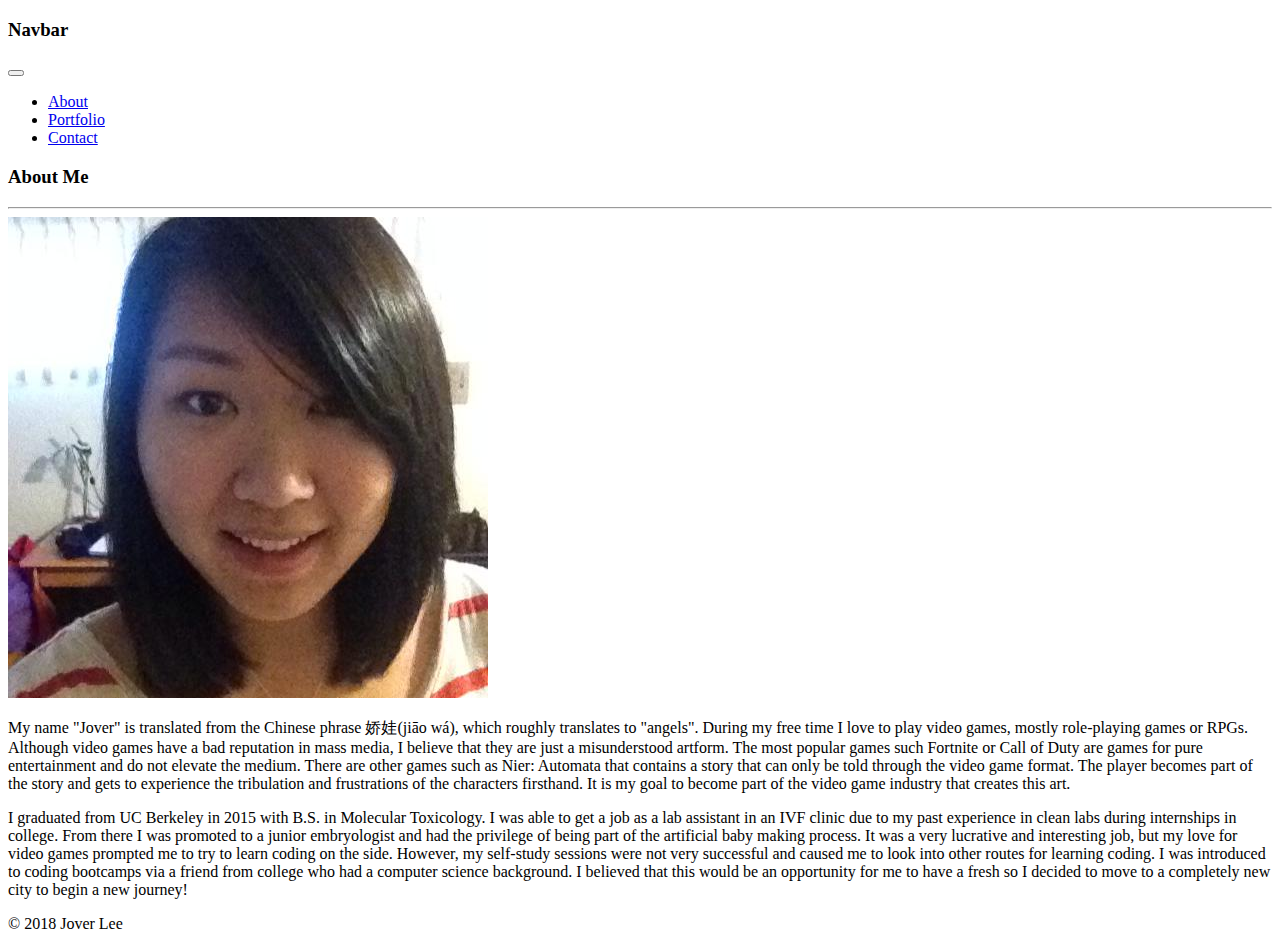
==== index.html @ ec04e094 "added html and bootstrap for about me page" ====
<!doctype html>
<html lang="en">
  <head>
    <title>Bootstrap Portfolio</title>
    <!-- Required meta tags -->
    <meta charset="utf-8">
    <meta name="viewport" content="width=device-width, initial-scale=1, shrink-to-fit=no">

    <!-- Bootstrap CSS -->
    <link rel="stylesheet" href="https://stackpath.bootstrapcdn.com/bootstrap/4.1.2/css/bootstrap.min.css" integrity="sha384-Smlep5jCw/wG7hdkwQ/Z5nLIefveQRIY9nfy6xoR1uRYBtpZgI6339F5dgvm/e9B" crossorigin="anonymous">
    <!-- Custom CSS -->
    <link rel="stylesheet" href="assets/css/style.css">
  </head>
  <body>
        <!-- Navbar -->
        <nav class="navbar navbar-expand-lg navbar-light bg-light">
            <span class="navbar-brand" href="#">
                <h3>Navbar</h3>
            </span>
                <button class="navbar-toggler" type="button" data-toggle="collapse" data-target="#navbarNav" aria-controls="navbarNav" aria-expanded="false" aria-label="Toggle navigation">
                    <span class="navbar-toggler-icon"></span>
                </button>
            <div class="collapse navbar-collapse justify-content-end" id="navbarNav">
                <ul class="navbar-nav">
                    <li class="nav-item">
                        <a class="nav-link" href="#">About</a>
                    </li>
                    <li class="nav-item">
                        <a class="nav-link" href="#">Portfolio</a>
                    </li>
                    <li class="nav-item">
                        <a class="nav-link" href="#">Contact</a>
                    </li>
                </ul>
            </div>
        </nav>
        <!-- End of Navbar -->
        <div class="container">
            <!-- Main Content -->
            <div class="row">
                <div class="col-9">
                    <h3>About Me</h3>
                    <hr>
                </div>
            </div>
            <div class="row">
                <div class="col-md-3">
                    <img src="assets/images/Profile-pic.jpg" alt="Profile picture" class="img-thumbnail">
                </div>
                <div class="col-md-6">
                    <p>My name "Jover" is translated from the Chinese phrase <span lang="zh">娇娃</span>(jiāo wá), which roughly translates to "angels". During my free time I love to play video games, mostly role-playing games or RPGs. Although video games have a bad reputation in mass media, I believe that they are just a misunderstood artform. The most popular games such Fortnite or Call of Duty are games for pure entertainment and do not elevate the medium. There are other games such as Nier: Automata that contains a story that can only be told through the video game format. The player becomes part of the story and gets to experience the tribulation and frustrations of the characters firsthand. It is my goal to become part of the video game industry that creates this art.</p>
                </div>
            </div>
            <div class="row">
                <div class="col-md-9">
                    <p>I graduated from UC Berkeley in 2015 with B.S. in Molecular Toxicology. I was able to get a job as a lab assistant in an IVF clinic due to my past experience in clean labs during internships in college. From there I was promoted to a junior embryologist and had the privilege of being part of the artificial baby making process. It was a very lucrative and interesting job, but my love for video games prompted me to try to learn coding on the side. However, my self-study sessions were not very successful and caused me to look into other routes for learning coding. I was introduced to coding bootcamps via a friend from college who had a computer science background. I believed that this would be an opportunity for me to have a fresh so I decided to move to a completely new city to begin a new journey!</p>
                </div>
            </div>
        </div>
        <!-- Footer -->
        <nav class="navbar fixed-bottom navbar-light bg-light justify-content-center">
                <span class="navbar-text">&copy; 2018 Jover Lee</span>
        </nav>
    <!-- Optional JavaScript -->
    <!-- jQuery first, then Popper.js, then Bootstrap JS -->
    <script src="https://code.jquery.com/jquery-3.3.1.slim.min.js" integrity="sha384-q8i/X+965DzO0rT7abK41JStQIAqVgRVzpbzo5smXKp4YfRvH+8abtTE1Pi6jizo" crossorigin="anonymous"></script>
    <script src="https://cdnjs.cloudflare.com/ajax/libs/popper.js/1.14.3/umd/popper.min.js" integrity="sha384-ZMP7rVo3mIykV+2+9J3UJ46jBk0WLaUAdn689aCwoqbBJiSnjAK/l8WvCWPIPm49" crossorigin="anonymous"></script>
    <script src="https://stackpath.bootstrapcdn.com/bootstrap/4.1.2/js/bootstrap.min.js" integrity="sha384-o+RDsa0aLu++PJvFqy8fFScvbHFLtbvScb8AjopnFD+iEQ7wo/CG0xlczd+2O/em" crossorigin="anonymous"></script>
  </body>
</html>
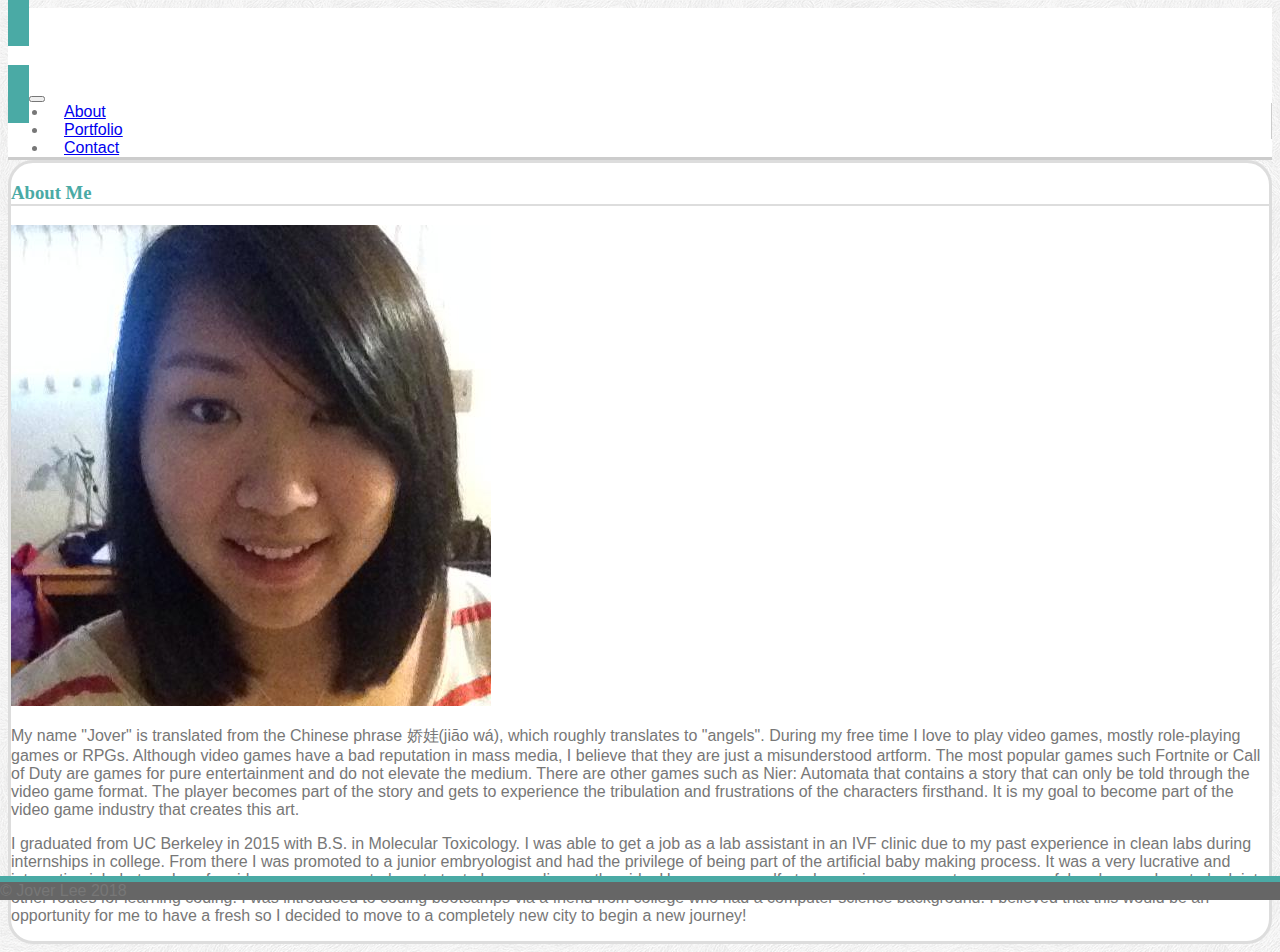
==== commit bb9f7c76: "finished about me page and the contact page" ====
--- a/index.html
+++ b/index.html
@@ -1,7 +1,7 @@
 <!doctype html>
 <html lang="en">
   <head>
-    <title>Bootstrap Portfolio</title>
+    <title>Jover Lee - About Me</title>
     <!-- Required meta tags -->
     <meta charset="utf-8">
     <meta name="viewport" content="width=device-width, initial-scale=1, shrink-to-fit=no">
@@ -13,54 +13,68 @@
   </head>
   <body>
         <!-- Navbar -->
-        <nav class="navbar navbar-expand-lg navbar-light bg-light">
-            <span class="navbar-brand" href="#">
-                <h3>Navbar</h3>
-            </span>
-                <button class="navbar-toggler" type="button" data-toggle="collapse" data-target="#navbarNav" aria-controls="navbarNav" aria-expanded="false" aria-label="Toggle navigation">
-                    <span class="navbar-toggler-icon"></span>
-                </button>
-            <div class="collapse navbar-collapse justify-content-end" id="navbarNav">
-                <ul class="navbar-nav">
-                    <li class="nav-item">
-                        <a class="nav-link" href="#">About</a>
-                    </li>
-                    <li class="nav-item">
-                        <a class="nav-link" href="#">Portfolio</a>
-                    </li>
-                    <li class="nav-item">
-                        <a class="nav-link" href="#">Contact</a>
-                    </li>
-                </ul>
+        <nav class="navbar navbar-expand-lg navbar-light bg-light nav-custom">
+            <div class="container">
+                <span class="navbar-brand brand-custom">
+                    <h3>Jover Lee</h3>
+                </span>
+                    <button class="navbar-toggler" type="button" data-toggle="collapse" data-target="#navbarNav" aria-controls="navbarNav" aria-expanded="false" aria-label="Toggle navigation">
+                        <span class="navbar-toggler-icon"></span>
+                    </button>
+                <div class="collapse navbar-collapse justify-content-end" id="navbarNav">
+                    <ul class="navbar-nav navbar-custom">
+                        <li class="nav-item">
+                            <a class="nav-link" href="index.html">About</a>
+                        </li>
+                        <li class="nav-item">
+                            <a class="nav-link" href="porfolio.html">Portfolio</a>
+                        </li>
+                        <li class="nav-item">
+                            <a class="nav-link" href="contact.html">Contact</a>
+                        </li>
+                    </ul>
+                </div>
             </div>
         </nav>
         <!-- End of Navbar -->
-        <div class="container">
-            <!-- Main Content -->
-            <div class="row">
-                <div class="col-9">
-                    <h3>About Me</h3>
-                    <hr>
+        <!-- Main Content -->
+        <div class="container my-5 pb-5">
+            <div class="col-md-9 content-custom p-3">
+                <div class="row">
+                    <div class="col"> <!-- Content Title -->
+                        <h3 class="title-custom py-4">About Me</h3>
+                    </div>
                 </div>
-            </div>
-            <div class="row">
-                <div class="col-md-3">
-                    <img src="assets/images/Profile-pic.jpg" alt="Profile picture" class="img-thumbnail">
+                <div class="row">
+                    <div class="col-12">
+                        <div class="float-left m-2">
+                            <img class="img-fluid img-thumbnail"src="assets/images/Profile-pic.jpg" alt="Profile picture">
+                        </div>
+                        <p class="m-2">My name "Jover" is translated from the Chinese phrase <span lang="zh">娇娃</span>(jiāo wá), which roughly translates to "angels". During my free time I love to play video games, mostly role-playing games or RPGs. Although video games have a bad reputation in mass media, I believe that they are just a misunderstood artform. The most popular games such Fortnite or Call of Duty are games for pure entertainment and do not elevate the medium. There are other games such as Nier: Automata that contains a story that can only be told through the video game format. The player becomes part of the story and gets to experience the tribulation and frustrations of the characters firsthand. It is my goal to become part of the video game industry that creates this art.</p>
+                    </div>
                 </div>
-                <div class="col-md-6">
-                    <p>My name "Jover" is translated from the Chinese phrase <span lang="zh">娇娃</span>(jiāo wá), which roughly translates to "angels". During my free time I love to play video games, mostly role-playing games or RPGs. Although video games have a bad reputation in mass media, I believe that they are just a misunderstood artform. The most popular games such Fortnite or Call of Duty are games for pure entertainment and do not elevate the medium. There are other games such as Nier: Automata that contains a story that can only be told through the video game format. The player becomes part of the story and gets to experience the tribulation and frustrations of the characters firsthand. It is my goal to become part of the video game industry that creates this art.</p>
-                </div>
-            </div>
-            <div class="row">
-                <div class="col-md-9">
-                    <p>I graduated from UC Berkeley in 2015 with B.S. in Molecular Toxicology. I was able to get a job as a lab assistant in an IVF clinic due to my past experience in clean labs during internships in college. From there I was promoted to a junior embryologist and had the privilege of being part of the artificial baby making process. It was a very lucrative and interesting job, but my love for video games prompted me to try to learn coding on the side. However, my self-study sessions were not very successful and caused me to look into other routes for learning coding. I was introduced to coding bootcamps via a friend from college who had a computer science background. I believed that this would be an opportunity for me to have a fresh so I decided to move to a completely new city to begin a new journey!</p>
+                <div class="row">
+                    <div class="col-12">
+                        <p>I graduated from UC Berkeley in 2015 with B.S. in Molecular Toxicology. I was able to get a job as a lab assistant in an IVF clinic due to my past experience in clean labs during internships in college. From there I was promoted to a junior embryologist and had the privilege of being part of the artificial baby making process. It was a very lucrative and interesting job, but my love for video games prompted me to try to learn coding on the side. However, my self-study sessions were not very successful and caused me to look into other routes for learning coding. I was introduced to coding bootcamps via a friend from college who had a computer science background. I believed that this would be an opportunity for me to have a fresh so I decided to move to a completely new city to begin a new journey!</p>
+                    </div>
                 </div>
             </div>
         </div>
+        <!-- End Main Content -->
         <!-- Footer -->
-        <nav class="navbar fixed-bottom navbar-light bg-light justify-content-center">
-                <span class="navbar-text">&copy; 2018 Jover Lee</span>
-        </nav>
+        <div class="row">
+            <div class="col">
+                <footer class="footer-custom">
+                    <!-- Copyright -->
+                    <div class="footer-copyright text-center py-3">
+                        &copy; Jover Lee 2018 
+                    </div>
+                </footer>
+            </div>
+        </div>
+        
+         <!-- End of Footer -->
+
     <!-- Optional JavaScript -->
     <!-- jQuery first, then Popper.js, then Bootstrap JS -->
     <script src="https://code.jquery.com/jquery-3.3.1.slim.min.js" integrity="sha384-q8i/X+965DzO0rT7abK41JStQIAqVgRVzpbzo5smXKp4YfRvH+8abtTE1Pi6jizo" crossorigin="anonymous"></script>
--- a/assets/css/style.css
+++ b/assets/css/style.css
@@ -0,0 +1,73 @@
+body {
+    color: #777777;
+    font-family: Arial, Arial, Helvetica, sans-serif;
+    background-image: url("../images/subtle_white_feathers.png");
+}
+/* Customize Navbar */
+.nav-custom {
+    padding: 0;
+    background-color:#ffffff !important;
+    border-bottom: .2em solid #cccccc;
+}
+
+.brand-custom {
+    margin: 0;
+    padding: 1.3em;
+    font-family: Georgia, 'Times New Roman', Times, serif;
+    color: #ffffff !important;
+    background-color: #4aaaa5;
+}
+
+.navbar-custom {
+    margin: 0;
+}
+
+.navbar-custom li {
+    border-right: .1em solid #cccccc;
+    padding: 0 1em;
+}
+
+.navbar-custom :last-child {
+    border-right: none;
+}
+/* End Custom Navbar */
+/* Custom Main Content */
+.content-custom {
+    background-color: #ffffff;
+    border: .2em solid #dddddd;
+    border-radius: 25px;
+}
+.title-custom {
+    font-family: Georgia, 'Times New Roman', Times, serif;
+    border-bottom: 2px solid #dddddd;
+    color: #4aaaa5;
+}
+/* Custom Footer */
+.footer-custom {
+    position: absolute;
+    left: 0;
+    right: 0;
+    bottom: 0;
+    background-color: #666666;
+    border-top: .4em solid #4aaaa5;
+}
+/* Custom Gallery */
+.image-custom {
+    position: absolute;
+    bottom: .5em;
+    width: 100%;
+    background: #4aaaa5;
+    font-family: Georgia, 'Times New Roman', Times, serif;
+    font-weight: normal;  
+}
+
+.button-custom {
+    background: #4aaaa5;
+    color: #ffffff;
+    border: 1px solid #4aaaa5;
+}
+
+.button-custom:hover {
+    background-color: #ffffff;
+    color: #4aaaa5;
+}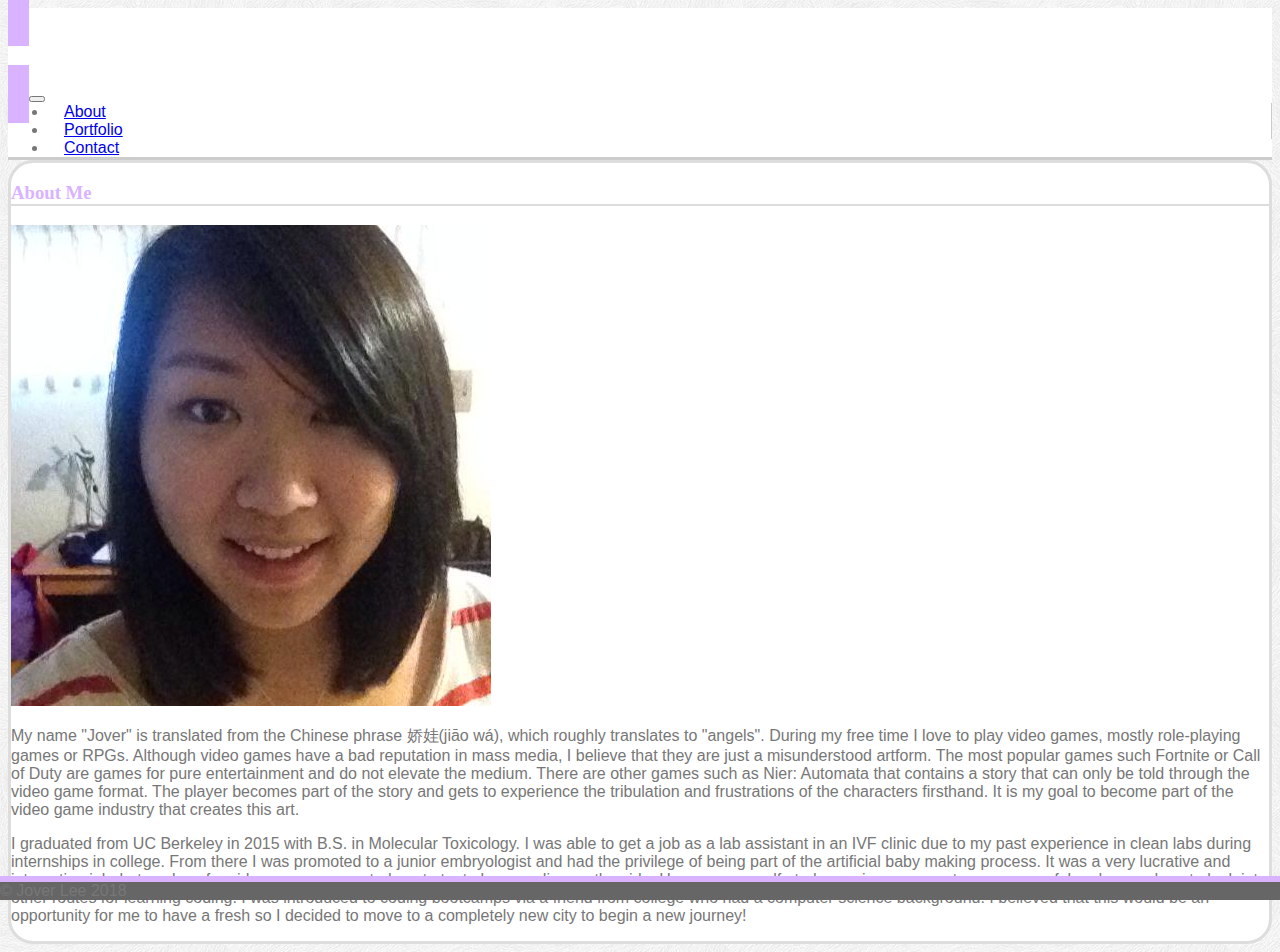
==== commit aa7bfb4d: "added padding to navbar" ====
--- a/index.html
+++ b/index.html
@@ -13,7 +13,7 @@
   </head>
   <body>
         <!-- Navbar -->
-        <nav class="navbar navbar-expand-lg navbar-light bg-light nav-custom">
+        <nav class="navbar navbar-expand-lg navbar-light bg-light px-2 nav-custom">
             <div class="container">
                 <span class="navbar-brand brand-custom">
                     <h3>Jover Lee</h3>
@@ -39,7 +39,7 @@
         <!-- End of Navbar -->
         <!-- Main Content -->
         <div class="container my-5 pb-5">
-            <div class="col-md-9 content-custom p-3">
+            <div class="col-lg-9 col-md-12 content-custom p-3">
                 <div class="row">
                     <div class="col"> <!-- Content Title -->
                         <h3 class="title-custom py-4">About Me</h3>
@@ -47,8 +47,8 @@
                 </div>
                 <div class="row">
                     <div class="col-12">
-                        <div class="float-left m-2">
-                            <img class="img-fluid img-thumbnail"src="assets/images/Profile-pic.jpg" alt="Profile picture">
+                        <div class="float-left m-2 profile-custom">
+                            <img class="img-thumbnail"src="assets/images/Profile-pic.jpg" alt="Profile picture">
                         </div>
                         <p class="m-2">My name "Jover" is translated from the Chinese phrase <span lang="zh">娇娃</span>(jiāo wá), which roughly translates to "angels". During my free time I love to play video games, mostly role-playing games or RPGs. Although video games have a bad reputation in mass media, I believe that they are just a misunderstood artform. The most popular games such Fortnite or Call of Duty are games for pure entertainment and do not elevate the medium. There are other games such as Nier: Automata that contains a story that can only be told through the video game format. The player becomes part of the story and gets to experience the tribulation and frustrations of the characters firsthand. It is my goal to become part of the video game industry that creates this art.</p>
                     </div>
--- a/assets/css/style.css
+++ b/assets/css/style.css
@@ -15,7 +15,7 @@
     padding: 1.3em;
     font-family: Georgia, 'Times New Roman', Times, serif;
     color: #ffffff !important;
-    background-color: #4aaaa5;
+    background-color: #d9b3ff;
 }
 
 .navbar-custom {
@@ -30,7 +30,6 @@
 .navbar-custom :last-child {
     border-right: none;
 }
-/* End Custom Navbar */
 /* Custom Main Content */
 .content-custom {
     background-color: #ffffff;
@@ -40,7 +39,11 @@
 .title-custom {
     font-family: Georgia, 'Times New Roman', Times, serif;
     border-bottom: 2px solid #dddddd;
-    color: #4aaaa5;
+    color: #d9b3ff;
+}
+.profile-custom {
+    max-width: 50%;
+    height: auto;
 }
 /* Custom Footer */
 .footer-custom {
@@ -49,25 +52,42 @@
     right: 0;
     bottom: 0;
     background-color: #666666;
-    border-top: .4em solid #4aaaa5;
+    border-top: .4em solid #d9b3ff;
 }
 /* Custom Gallery */
+.link-fix {
+    padding: 0;
+    border: none;
+    color: #ffffff;
+    white-space: normal;
+}
+.link-fix:hover{
+    opacity: 0.5;
+    color:#ffffff;
+}
+.img-custom {
+    border: 1px solid #dddddd;
+}
 .image-custom {
+    display: inline;
     position: absolute;
-    bottom: .5em;
+    top: 75%;
+    left: 0;
+    margin: 0;
+    padding: 3%;
     width: 100%;
-    background: #4aaaa5;
+    background: #d9b3ff;
     font-family: Georgia, 'Times New Roman', Times, serif;
     font-weight: normal;  
 }
-
+/* Custom Form */
 .button-custom {
-    background: #4aaaa5;
+    background: #d9b3ff;
     color: #ffffff;
-    border: 1px solid #4aaaa5;
+    border: 1px solid #d9b3ff;
 }
 
 .button-custom:hover {
     background-color: #ffffff;
-    color: #4aaaa5;
+    color: #d9b3ff;
 }